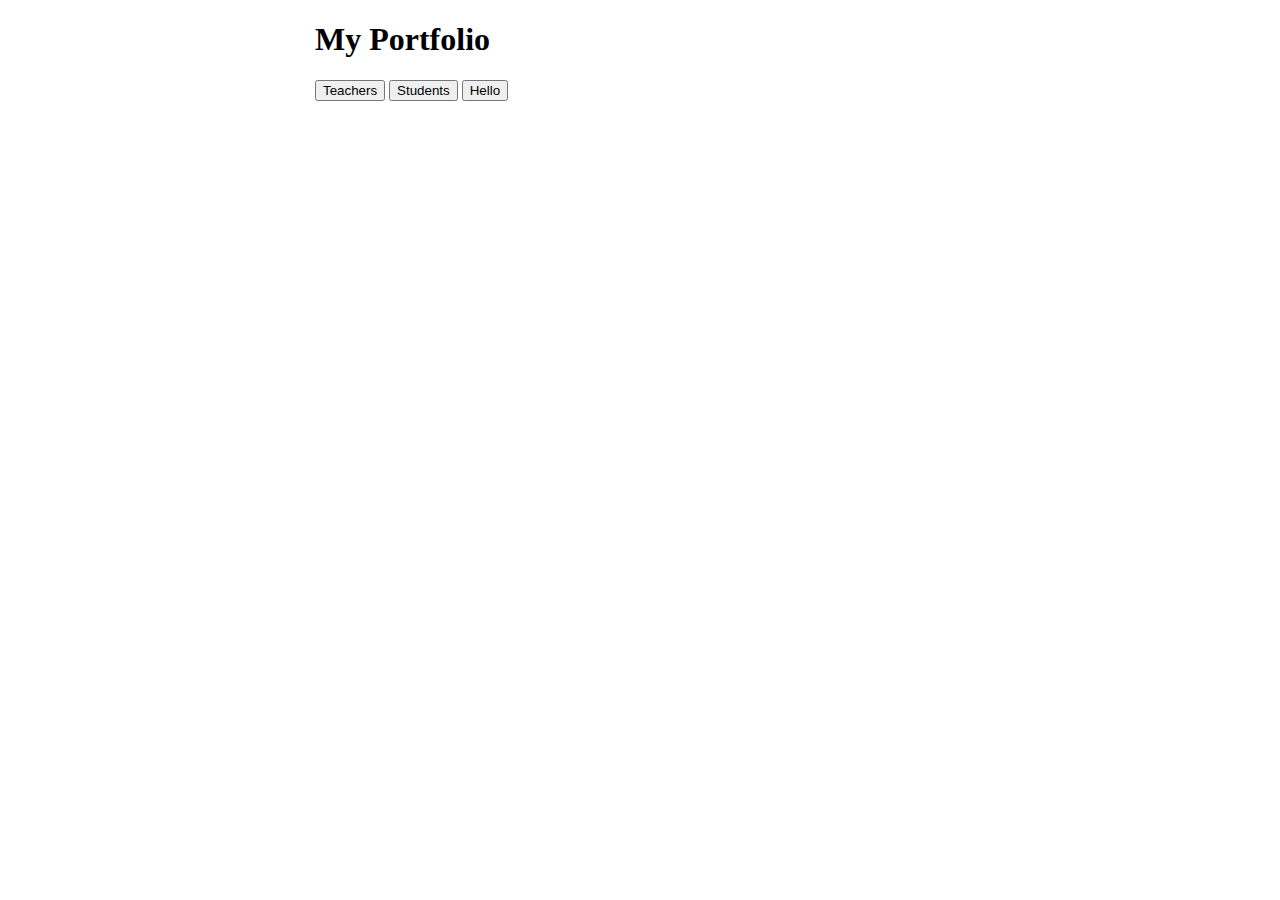
==== target/classes/META-INF/resources/index.html @ c044eec0 "Change css file to studentstyle.css" ====
<!DOCTYPE html>
<html>
  <head>
    <meta charset="UTF-8">
    <title>My Portfolio</title>
    <link rel="stylesheet" href="style.css">
    <script src="script.js"></script>
  </head>
  <body>
    <div id="content">
      <h1>My Portfolio</h1>
      <button onclick=""> Teachers </button>
      <button onclick="loadStudent()"> Students </button>
      <button onclick="addRandomGreeting()">Hello</button>
      <div id="greeting-container"></div>
    </div>
  </body>
</html>
---- target/classes/META-INF/resources/style.css ----
#content {
  margin-left: auto;
  margin-right: auto;
  width: 650px;
}

#greeting-container {
  margin-top: 20px;
}

.row {
  display: flex;
}

.column {
  flex: 50%;
  padding: 10px;
  height: 50%;
}

#diamond {
  height: 100%;
  width: 100%;
}

#square {
  height: 100%;
  width: 100%;
}

#triangle {
  height: 100%;
  width: 100%;
}

#circle {
  height: 100%; 
  width: 100%;
}
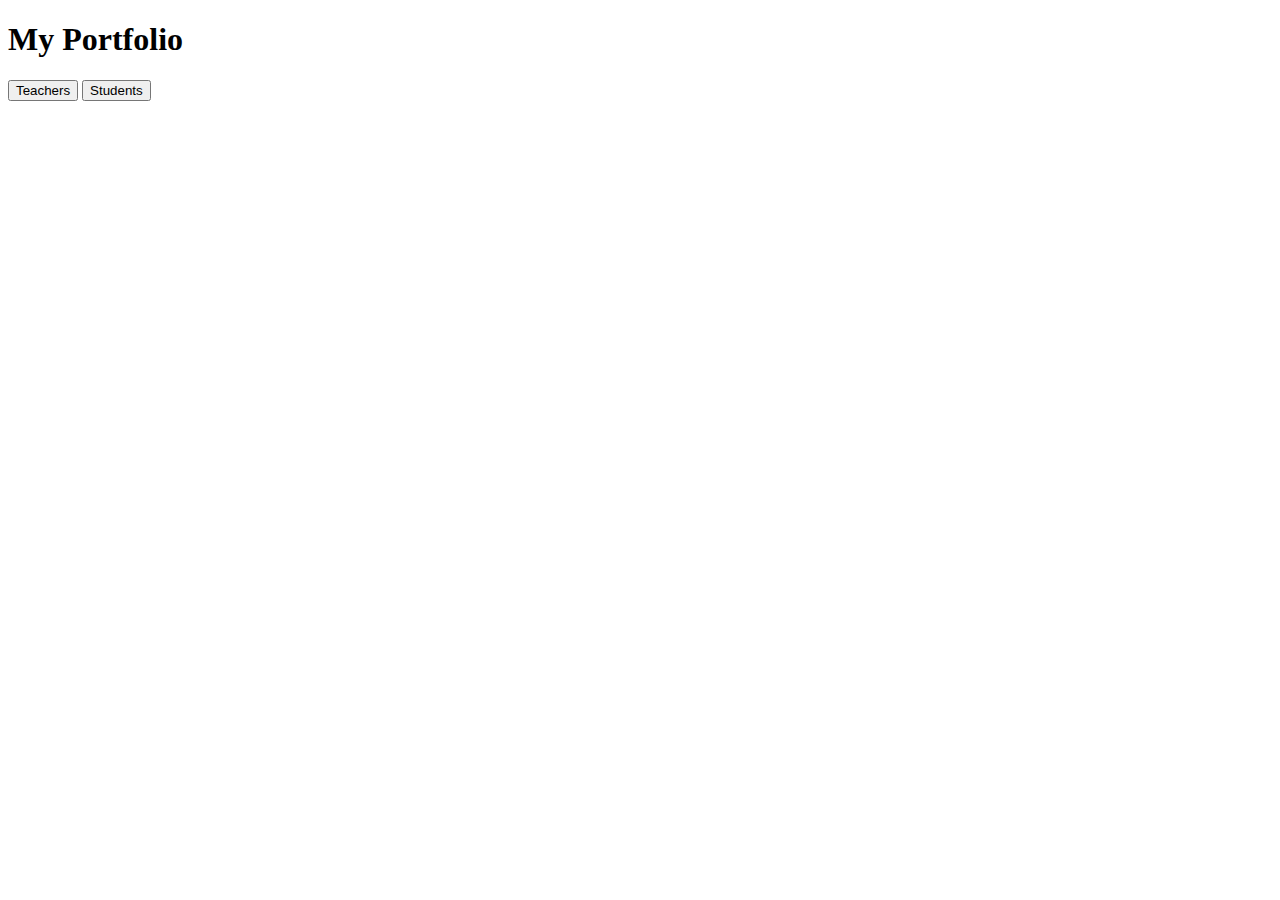
==== commit 38fb7b0d: "Add title bar to student view" ====
--- a/target/classes/META-INF/resources/index.html
+++ b/target/classes/META-INF/resources/index.html
@@ -11,8 +11,6 @@
       <h1>My Portfolio</h1>
       <button onclick=""> Teachers </button>
       <button onclick="loadStudent()"> Students </button>
-      <button onclick="addRandomGreeting()">Hello</button>
-      <div id="greeting-container"></div>
     </div>
   </body>
 </html>
